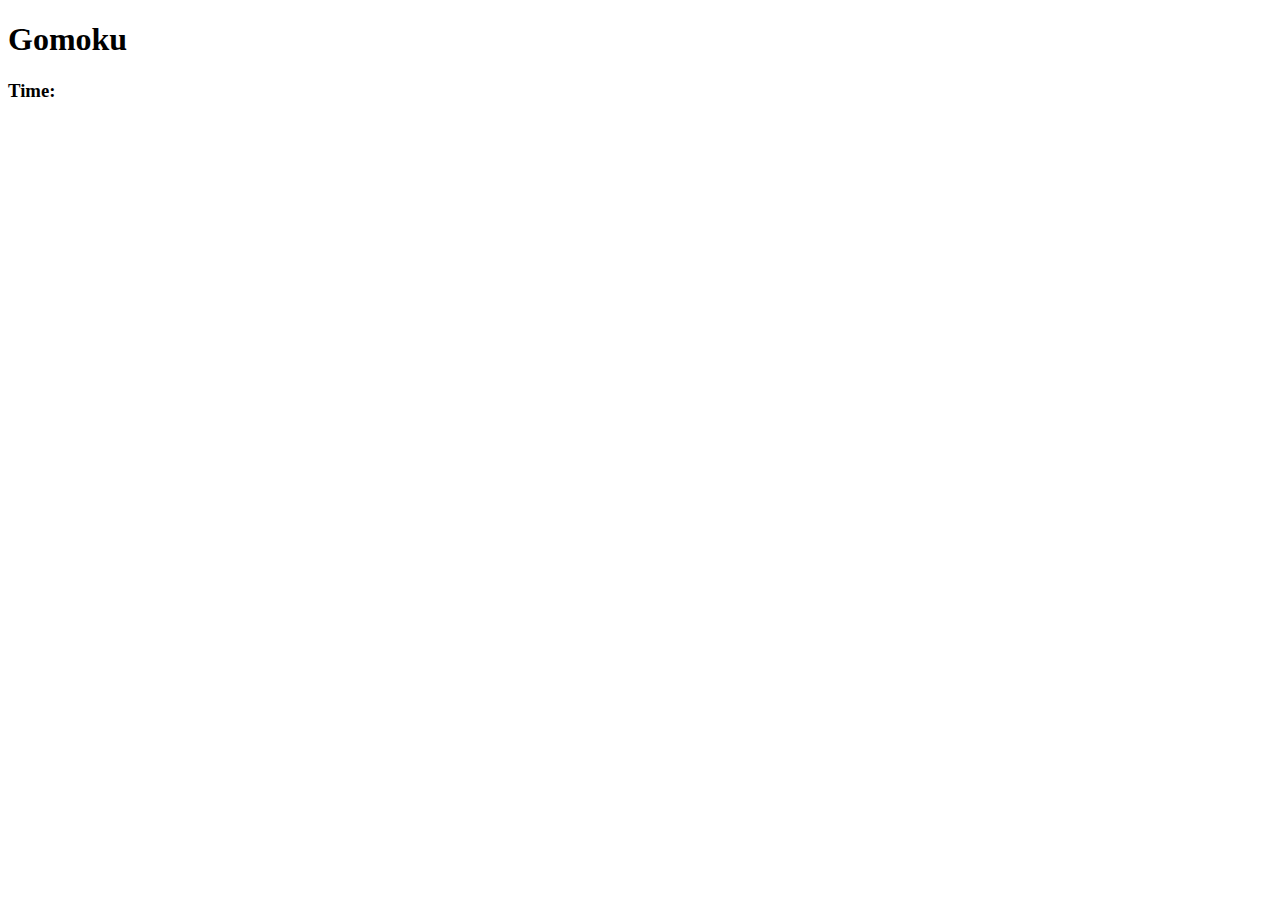
==== Pages/game.html @ 6ef296c4 "organization" ====
<!DOCTYPE html>
<html>
<head>
    <link rel="stylesheet" href="game.css">
    <script src = "gameJavaScript.js"></script>
    <script src = "clickListener.js"></script>
    <script src = "winConditions.JS"></script>
    
</head>
<body onload = "gameHandler()">
    <section>
        <div>
            <h1>Gomoku</h1>
        </div>
    </section>
    <section id = "gameInfo">
            <article id = "timer"><h3 >Time:<h3 id = "time"></h3></h3></article>
            <article id = "currentPlayer"></article>
    </section>

        <section class="grid-container">
<!--switch rows and coums-->
            <div id="col1" class = 'P1 '>
                
                <div class="row1"></div>
                <div class="row2"></div>
                <div class="row3"></div>
                <div class="row4"></div>
                <div class="row5"></div>
                <div class="row6"></div>
                <div class="row7"></div>
                <div class="row8"></div>
                <div class="row9"></div>
                <div class="row10"></div>
                <div class="row11"></div>
                <div class="row12"></div>
                <div class="row13"></div>
                <div class="row14"></div>
                <div class="row15"></div>
            </div>
            <div id="col2" class = 'P1 '>
                
                <div class="row1"></div>
                <div class="row2"></div>
                <div class="row3"></div>
                <div class="row4"></div>
                <div class="row5"></div>
                <div class="row6"></div>
                <div class="row7"></div>
                <div class="row8"></div>
                <div class="row9"></div>
                <div class="row10"></div>
                <div class="row11"></div>
                <div class="row12"></div>
                <div class="row13"></div>
                <div class="row14"></div>
                <div class="row15"></div>
            </div>
            <div id="col3" class = 'P1 '>
                <div class="row1"></div>
                <div class="row2"></div>
                <div class="row3"></div>
                <div class="row4"></div>
                <div class="row5"></div>
                <div class="row6"></div>
                <div class="row7"></div>
                <div class="row8"></div>
                <div class="row9"></div>
                <div class="row10"></div>
                <div class="row11"></div>
                <div class="row12"></div>
                <div class="row13"></div>
                <div class="row14"></div>
                <div class="row15"></div>
            </div>
            <div id="col4" class = 'P1 '>
                <div class="row1"></div>
                <div class="row2"></div>
                <div class="row3"></div>
                <div class="row4"></div>
                <div class="row5"></div>
                <div class="row6"></div>
                <div class="row7"></div>
                <div class="row8"></div>
                <div class="row9"></div>
                <div class="row10"></div>
                <div class="row11"></div>
                <div class="row12"></div>
                <div class="row13"></div>
                <div class="row14"></div>
                <div class="row15"></div>
            </div>
            <div id="col5" class = 'P1 '>
                <div class="row1"></div>
                <div class="row2"></div>
                <div class="row3"></div>
                <div class="row4"></div>
                <div class="row5"></div>
                <div class="row6"></div>
                <div class="row7"></div>
                <div class="row8"></div>
                <div class="row9"></div>
                <div class="row10"></div>
                <div class="row11"></div>
                <div class="row12"></div>
                <div class="row13"></div>
                <div class="row14"></div>
                <div class="row15"></div>
            </div>
            <div id="col6" class = 'P1 '>
                <div class="row1"></div>
                <div class="row2"></div>
                <div class="row3"></div>
                <div class="row4"></div>
                <div class="row5"></div>
                <div class="row6"></div>
                <div class="row7"></div>
                <div class="row8"></div>
                <div class="row9"></div>
                <div class="row10"></div>
                <div class="row11"></div>
                <div class="row12"></div>
                <div class="row13"></div>
                <div class="row14"></div>
                <div class="row15"></div>
            </div>
            <div id="col7" class = 'P1 '>
                <div class="row1"></div>
                <div class="row2"></div>
                <div class="row3"></div>
                <div class="row4"></div>
                <div class="row5"></div>
                <div class="row6"></div>
                <div class="row7"></div>
                <div class="row8"></div>
                <div class="row9"></div>
                <div class="row10"></div>
                <div class="row11"></div>
                <div class="row12"></div>
                <div class="row13"></div>
                <div class="row14"></div>
                <div class="row15"></div>
            </div>
            <div id="col8" class = 'P1'>
                <div class="row1"></div>
                <div class="row2"></div>
                <div class="row3"></div>
                <div class="row4"></div>
                <div class="row5"></div>
                <div class="row6"></div>
                <div class="row7"></div>
                <div class="row8"></div>
                <div class="row9"></div>
                <div class="row10"></div>
                <div class="row11"></div>
                <div class="row12"></div>
                <div class="row13"></div>
                <div class="row14"></div>
                <div class="row15"></div>
            </div>
            <div id="col9" class = 'P1' >
                <div class="row1"></div>
                <div class="row2"></div>
                <div class="row3"></div>
                <div class="row4"></div>
                <div class="row5"></div>
                <div class="row6"></div>
                <div class="row7"></div>
                <div class="row8"></div>
                <div class="row9"></div>
                <div class="row10"></div>
                <div class="row11"></div>
                <div class="row12"></div>
                <div class="row13"></div>
                <div class="row14"></div>
                <div class="row15"></div>
            </div>
            <div id="col10" class = 'P1'>
                <div class="row1"></div>
                <div class="row2"></div>
                <div class="row3"></div>
                <div class="row4"></div>
                <div class="row5"></div>
                <div class="row6"></div>
                <div class="row7"></div>
                <div class="row8"></div>
                <div class="row9"></div>
                <div class="row10"></div>
                <div class="row11"></div>
                <div class="row12"></div>
                <div class="row13"></div>
                <div class="row14"></div>
                <div class="row15"></div>
            </div>
            <div id="col11" class = 'P1'>
                <div class="row1"></div>
                <div class="row2"></div>
                <div class="row3"></div>
                <div class="row4"></div>
                <div class="row5"></div>
                <div class="row6"></div>
                <div class="row7"></div>
                <div class="row8"></div>
                <div class="row9"></div>
                <div class="row10"></div>
                <div class="row11"></div>
                <div class="row12"></div>
                <div class="row13"></div>
                <div class="row14"></div>
                <div class="row15"></div>
            </div>
            <div id="col12" class = 'P1'>
                <div class="row1"></div>
                <div class="row2"></div>
                <div class="row3"></div>
                <div class="row4"></div>
                <div class="row5"></div>
                <div class="row6"></div>
                <div class="row7"></div>
                <div class="row8"></div>
                <div class="row9"></div>
                <div class="row10"></div>
                <div class="row11"></div>
                <div class="row12"></div>
                <div class="row13"></div>
                <div class="row14"></div>
                <div class="row15"></div>
            </div>
            <div id="col13" class = 'P1'>
                <div class="row1"></div>
                <div class="row2"></div>
                <div class="row3"></div>
                <div class="row4"></div>
                <div class="row5"></div>
                <div class="row6"></div>
                <div class="row7"></div>
                <div class="row8"></div>
                <div class="row9"></div>
                <div class="row10"></div>
                <div class="row11"></div>
                <div class="row12"></div>
                <div class="row13"></div>
                <div class="row14"></div>
                <div class="row15"></div>
            </div>
            <div id="col14" class = 'P1'>
                <div class="row1"></div>
                <div class="row2"></div>
                <div class="row3"></div>
                <div class="row4"></div>
                <div class="row5"></div>
                <div class="row6"></div>
                <div class="row7"></div>
                <div class="row8"></div>
                <div class="row9"></div>
                <div class="row10"></div>
                <div class="row11"></div>
                <div class="row12"></div>
                <div class="row13"></div>
                <div class="row14"></div>
                <div class="row15"></div>
            </div>
            <div id="col15" class = 'P1'>
                <div class="row1"></div>
                <div class="row2"></div>
                <div class="row3"></div>
                <div class="row4"></div>
                <div class="row5"></div>
                <div class="row6"></div>
                <div class="row7"></div>
                <div class="row8"></div>
                <div class="row9"></div>
                <div class="row10"></div>
                <div class="row11"></div>
                <div class="row12"></div>
                <div class="row13"></div>
                <div class="row14"></div>
                <div class="row15"></div>
            </div>
         
        </section>

        </div>

    </section>
    <script>
    </script>
</body>

</html>
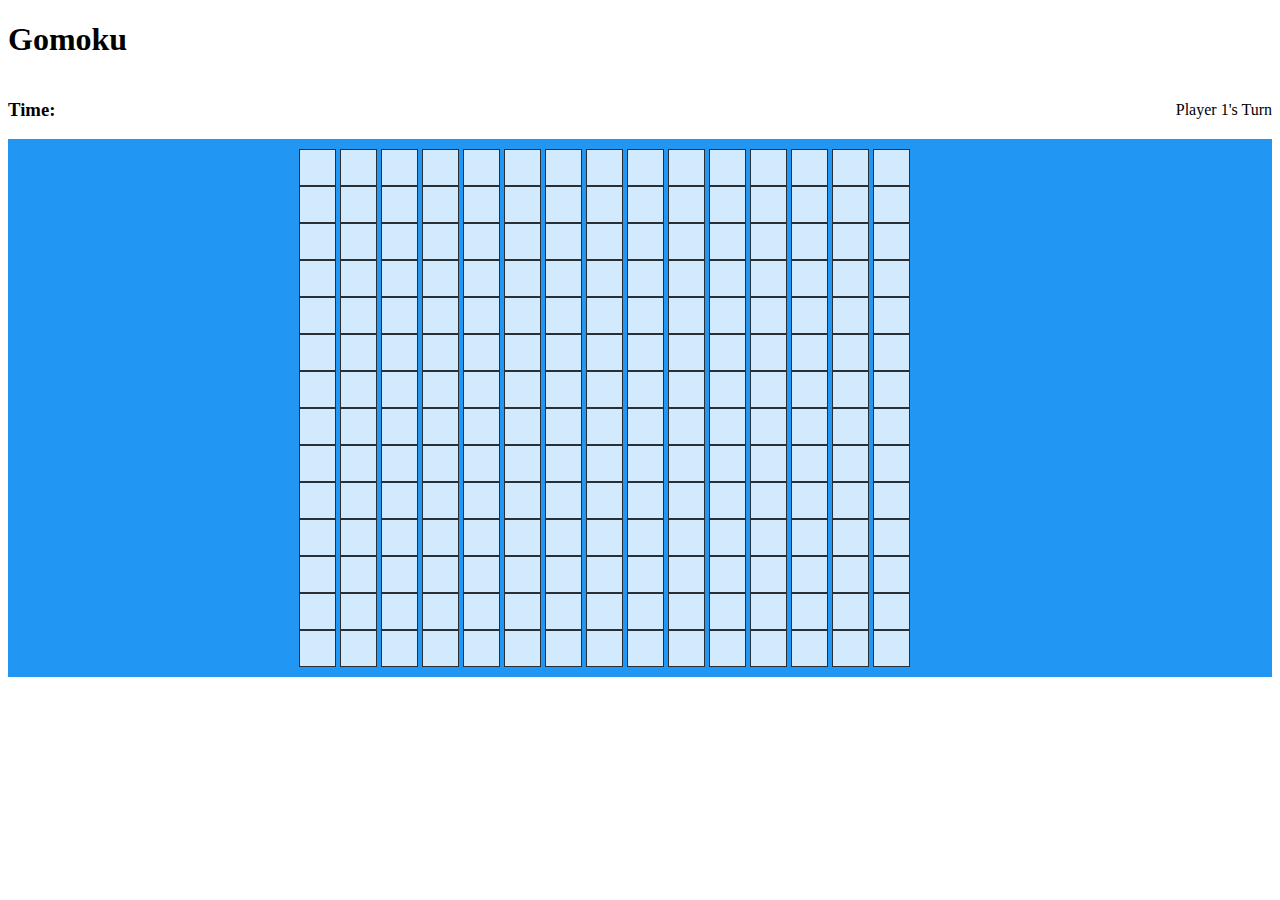
==== commit e3f92db4: "registrationComplete" ====
--- a/Pages/game.html
+++ b/Pages/game.html
@@ -1,10 +1,10 @@
 <!DOCTYPE html>
 <html>
 <head>
-    <link rel="stylesheet" href="game.css">
-    <script src = "gameJavaScript.js"></script>
-    <script src = "clickListener.js"></script>
-    <script src = "winConditions.JS"></script>
+    <link rel="stylesheet" href="../CSS/game.css">
+    <script src = "../JS/gameJavaScript.js"></script>
+    <script src = "../JS/clickListener.js"></script>
+    <script src = "../JS/winConditions.JS"></script>
     
 </head>
 <body onload = "gameHandler()">
--- a/CSS/game.css
+++ b/CSS/game.css
@@ -0,0 +1,54 @@
+.grid-container {
+
+grid-template-columns: auto auto auto;
+background-color: #2196F3;
+padding: 10px;
+padding-left:23%;
+flex-wrap: nowrap;
+
+}
+.row1,.row2,.row3,.row4,.row5,
+.row6,.row7,.row8,.row9,.row10,
+.row11,.row12,.row13,.row15,.row15
+{  background-color: rgba(255, 255, 255, 0.8);
+border: 1px solid rgba(0, 0, 0, 0.8);
+padding:5px;
+font-size: 30px;
+height: 25px;
+width:25px;
+text-align: center;
+color:white;
+
+
+}
+
+#col1,#col2,#col3,#col4,#col5,#col6,#col7,#col8,#col9,#col10,#col11,#col12,#col13,#col14,#col15 {
+display : inline-block;
+flex-wrap: nowrap;
+vertical-align: top; 
+
+
+}
+
+#gameInfo{
+    display:flex;
+    flex-direction:row;
+    justify-content:space-between;
+    width:100%;
+    align-items:center;
+}
+#currentPlayer{
+    float:right;
+}
+.P1 div:hover{
+    background-color:black;
+}
+.P2 div:hover{
+    background-color:red;
+}
+.p1Clicked{
+    background-color: black;
+}
+.p2Clicked{
+    background-color: red;
+}